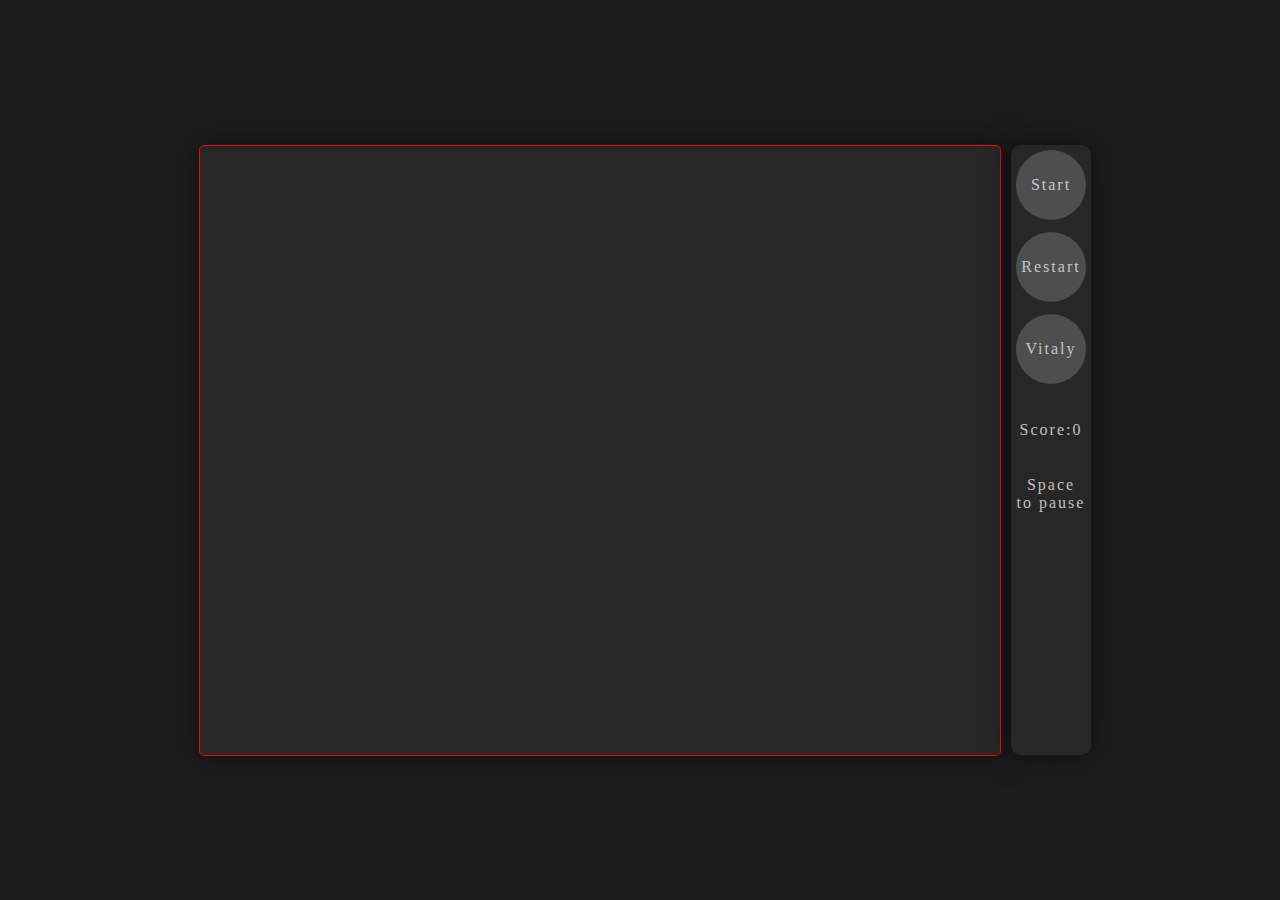
==== snake.html @ 50a40750 "pause and head to snake" ====
<!DOCTYPE html>
<html lang="en">
<head>
    <meta charset="UTF-8">
    <meta http-equiv="X-UA-Compatible" content="IE=edge">
    <meta name="viewport" content="width=device-width, initial-scale=1.0">
    <title>Snake</title>
    <link rel="stylesheet" href="style.css">
</head>
<body>

		<div class="wrapper-snake">
			<canvas id="canvas" width="800" height="605"></canvas>
		</div>

    <div class="toolbar" >
        <div class="butR" id="avoid-start">
            <span id="start">Start</span>
        </div>
        <div class="butR" id="avoid-restart">
            <span id="restart">Restart</span>
        </div>

        <a href="index.html">
            <div class="butR">
                <span>Vitaly</span>
            </div>
        </a>

        <div class="game-score">
            <span>Score:</span>
            <span class="score-count"></span>
        </div>

        <div class="pause">
            <span>Space</span>
            <span>to pause</span>
        </div>

    </div>
    <script src="snake.js" type="text/javascript"></script>
</body>
</html>
---- style.css ----
body{
    margin: 0;
    height: 100vh;
    display: flex;
    place-items: center;
    background: #1c1c1c;
    flex-direction: row;
    flex-wrap: nowrap;
    justify-content:center;
}

.wrapper{
    /* padding: 5px; */

    background-color: #272727;
    border-radius: 5px; /* 10px */
    box-shadow: 0 0 30px 0 rgba(0,0,0,0.5);
    margin: 10px;
}

.toolbar {
    display: flex;
    gap: 12px;
    flex-direction: column;
    align-items: center;

    padding: 5px;

    background-color: #272727;
    border-radius: 10px;
    box-shadow: 0 0 30px 0 rgba(0,0,0,0.5);
    width:70px;
    height:600px;
}

.butR{
    padding: 5px;
    width: 60px;
    height:60px;
    border-radius: 50%;
    background-color: #3a3a3a;

    display: flex;
    align-items: center;
    justify-content: center;
    cursor: pointer;
    transition: all 0.5s;
    position: relative;
}

.butR::before {
	content: '';
	position: absolute;
	top: 0;
	left: 0;
	width: 100%;
	height: 100%;
	z-index: 1;
	background-color: rgba(255,255,255,0.1);
    border-radius: 50%;
	transition: all 0.2s;
}
.butR:hover::before {
	opacity: 0 ;
	transform: scale(0.5,0.5);
}
.butR::after {
	content: '';
	position: absolute;
	top: 0;
	left: 0;
	width: 100%;
	height: 100%;
	z-index: 1;
	opacity: 0;
	transition: all 0.3s;
	border: 1px solid rgba(255,255,255,0.5);
    border-radius: 50%;
	transform: scale(1.2,1.2);
}
.butR:hover::after {
	opacity: 1;
	transform: scale(1,1);
}

a {
    text-decoration: none;
}

span {
    color: #C0C0C0;
    letter-spacing: 2px;
    user-select: none;
}

.wrapper-snake {
	border-radius: 5px;

    background-color: #272727;
    box-shadow: 0 0 30px 0 rgba(0,0,0,0.5);
    margin: 10px;
    background-image: url(point.svg);
    border: red solid 1px;
}

.game-score {
    display: flex;
    padding-top: 25px;
}

.pause {
    display: flex;
    padding-top: 25px;
    flex-direction: column;
    align-items: center;
}
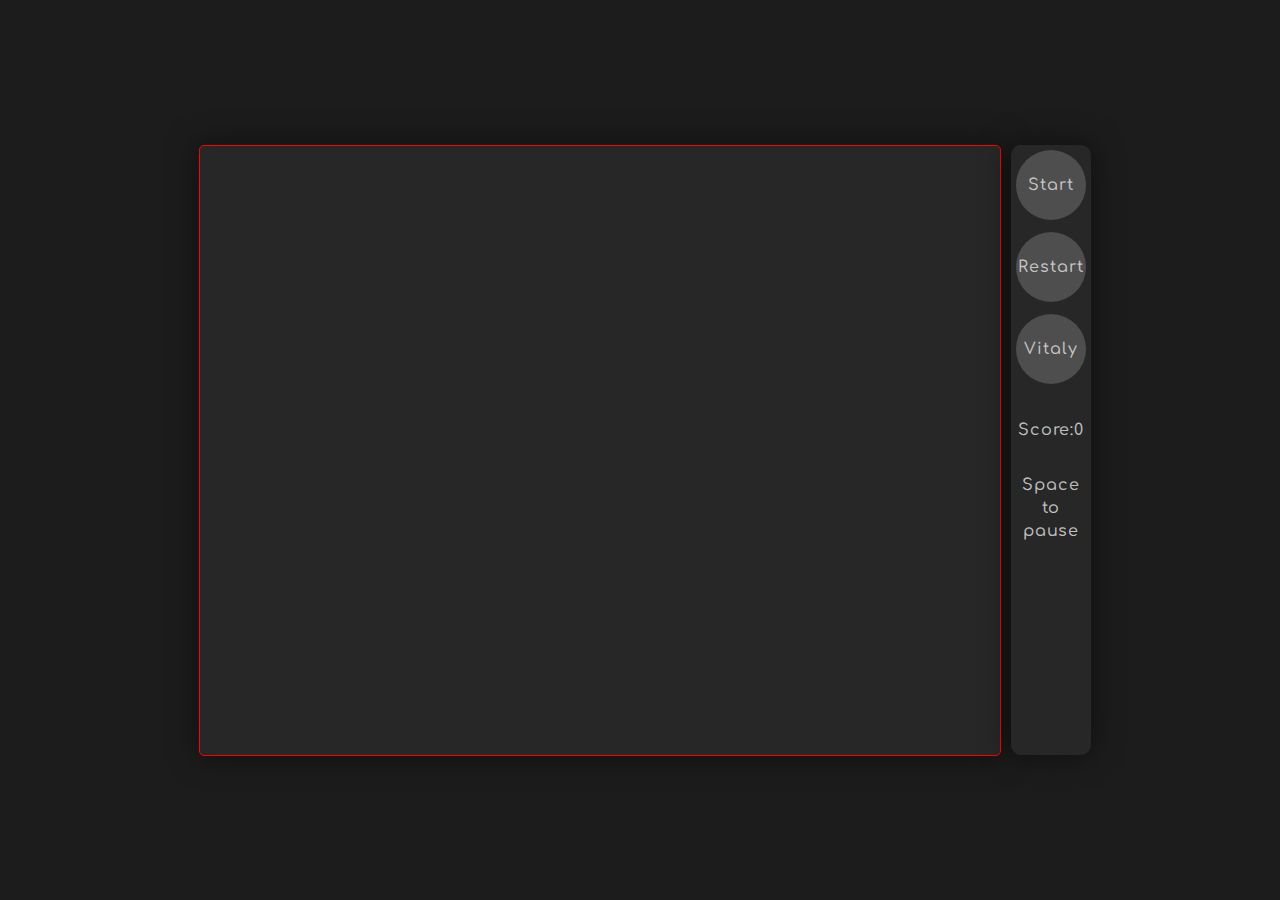
==== commit 6c5afb16: "add GameOver - uncompleted" ====
--- a/snake.html
+++ b/snake.html
@@ -34,7 +34,8 @@
 
         <div class="pause">
             <span>Space</span>
-            <span>to pause</span>
+            <span>to</span>
+            <span>pause</span>
         </div>
 
     </div>
--- a/style.css
+++ b/style.css
@@ -1,3 +1,5 @@
+@import url("https://fonts.googleapis.com/css2?family=Comfortaa:wght@300..700&display=swap");
+
 body{
     margin: 0;
     height: 100vh;
@@ -89,8 +91,12 @@
 
 span {
     color: #C0C0C0;
-    letter-spacing: 2px;
+    letter-spacing: 0.9px;
     user-select: none;
+    font-family: "Comfortaa", sans-serif;
+    font-optical-sizing: auto;
+    font-weight: 500;
+    font-style: normal;
 }
 
 .wrapper-snake {
@@ -113,4 +119,5 @@
     padding-top: 25px;
     flex-direction: column;
     align-items: center;
+    gap: 5px;
 }